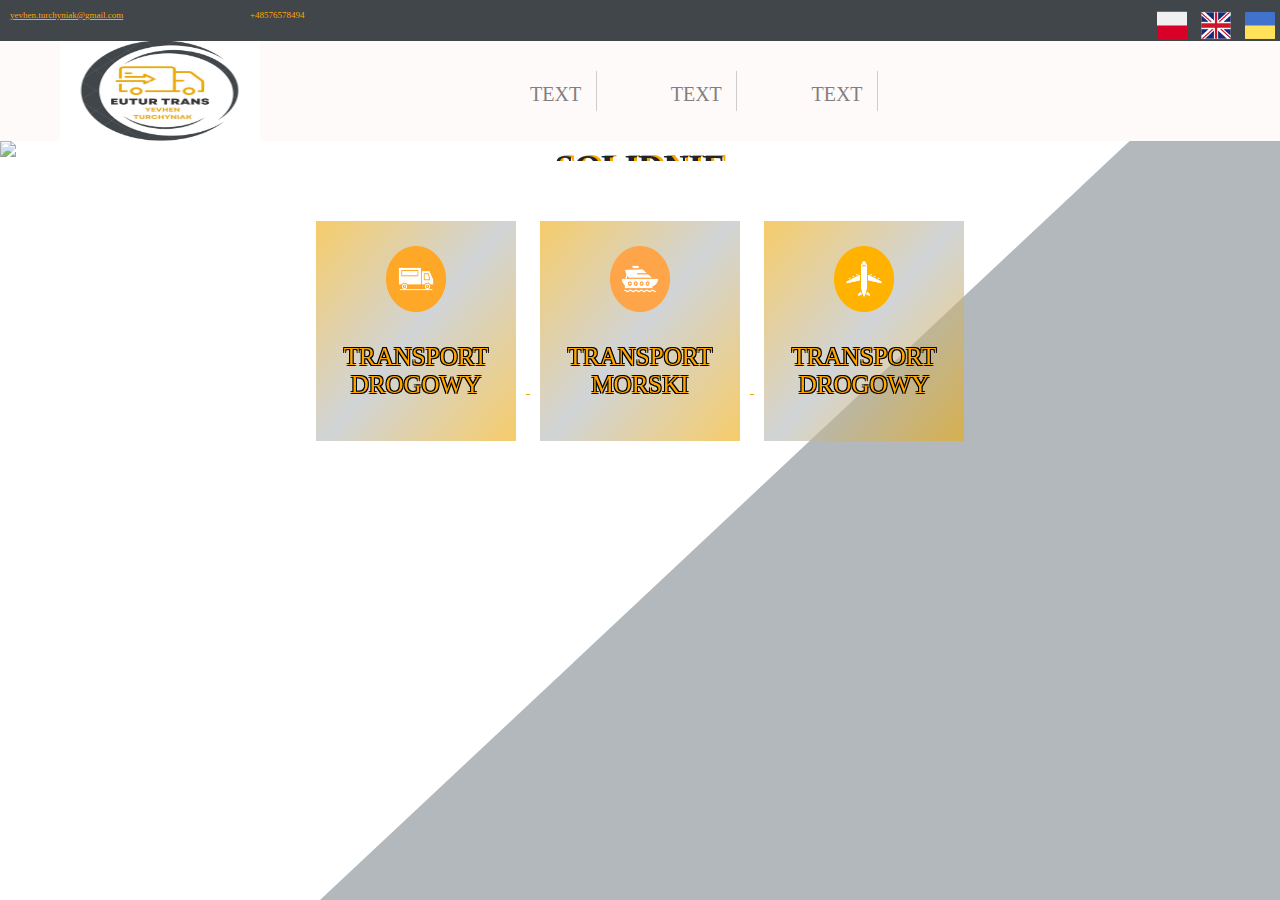
==== index.html @ 4db9ac67 "Add files via upload" ====
<!DOCTYPE html>
<html>
<head>
	<meta charset="utf-8">
	<link rel="stylesheet" type="text/css" href="style.css">
	<script type="text/javascript" src="jquery-3.4.1.min.js"></script>
	<script type="text/javascript" src="script.js"></script>
	<title>Site 17-20</title>
</head>
<body>
	<div id="top" >
		<div class="contact"><a href="https://mail.google.com/mail/?view=cm&fs=1&to=yevhen.turchyniak@gmail.com">yevhen.turchyniak@gmail.com</a></div>
		<div id="nomer" class="contact">+48576578494</div>
		<a href="">
		<img src="1.png" class="top-img" >	
		</a>
		<a href="">
		<img src="2.png" class="top-img" >
		</a>
		<a href="">
		<img src="3.png" class="top-img" >
		</a>
	</div>
	<div id="top-menu">
	<a href="">
			<div id="top-menu-logo">
				<img src="photo_5449367738691738417_y.jpg" id="top-menu-logo-img">
			</div>
		</a>
		<a href="">
		<div id="top-menu-btn1" class="top-menu-btn">
			TEXT
		</div></a>
		<a href="">
		<div id="top-menu-btn2" class="top-menu-btn">
			TEXT
		</div></a>
		<a href="">
		<div id="top-menu-btn3" class="top-menu-btn">
			TEXT
		</div></a>
		<div id="box1" class="box">
		<img src="https://imageio.forbes.com/specials-images/imageserve/62865037ed89750d8fab7b9e/Transport-and-logistic-concept--Manager-and-engineer-checking-and-controlling/960x0.jpg?format=jpg&width=1440" id="box1-img">
		<div id="box1-title">
			<b><h1 id="text1">SZYBKO</h1> 
			<h1 id="text2">SOLIDNIE</h1>
			<h1 id="text3">GLOBALNIE</b></h1> 
			
		</div>
	</div>
	<div id="box7" class="box">
		<a href="" class="box-cartynki">
		<div id="box7-card1" class="box7-card">
			<img src="transport_drogowy.png" class="box7-card-img">
            <div id="box7-card-text">
            TRANSPORT
            DROGOWY
            </div>
		</div>
		</a>
		<a href="" class="box-cartynki">
			<div id="box7-card2" class="box7-card">
			<img src="transport_morski.png" class="box7-card-img">
            <div id="box7-card-text">
            	TRANSPORT
            	MORSKI
            </div>
		</div>
		</a>
		<a href="" class="box-cartynki">
			<div id="box7-card2" class="box7-card">
			<img src="samolot.png" class="box7-card-img">
            <div id="box7-card-text">
            	TRANSPORT
            	DROGOWY
            </div>
				</div>
		</a>
	</div>
</div>
</body>
</html>
---- style.css ----
.top-img{
padding: 5px;
width: 30px;
height: 30px;
}
a{
	color: orange
}
#nomer{
left: 250px;
	font-size: 9px;
	text-decoration: none;
	position: absolute;
	top: 10px;
	text-align: left;
	color: orange;
}
.contact{
	left: 10px;
	font-size: 9px;
	text-decoration: none;
	position: absolute;
	top: 10px;
	text-align: left;
	color: orange;
}
#top{
 background: #40464a;
  text-align: right;
    width: 100%;
    height: 41px;
    top: 0;
    z-index: 1000;
    position: relative;
    text-decoration: none;
}
body {
	margin: 0;
  background-color: white;
}

body::after {
	margin 0;
  content: '';
  position: fixed;
  top: 0;
  left: 0;
  right: 0;
  height: 100vh;
  clip-path: polygon(100% 0, 25% 100%, 100% 100%);
  background-color: #b2b8bc;
}
.top-img{
	height: 100%;

	
}
.top-img:hover{
	background-color: #201;
	box-shadow: 0 0 10px #304;
	transform: rotate(360deg);
}


#top-menu {
	margin: 0;
    background: snow;
    position: sticky;
    width: 100%;
    height: 100px;
    top: 0;
    z-index: 1000;
 }   
.top-menu-btn::after {
    content: '';
    display: inline-block;
    width: 1px;
    height: 40px; /* Висота ліній залежить від висоти кнопок */
    background-color: #ccc; /* Колір ліній */
    margin: 0 10px -10px; /* Відступи між лініями та текстом */
}


#top-menu-logo{
	top: 0px;
	height: 100%;
	overflow-y: hidden;
	position: absolute;
	left: 60px;
	transition-duration: 200ms;
	transition-property: box-shadow;
}
#top-menu-logo-img{

	width: 200px;
	height: 100%;
}

.top-menu-btn {
    position: relative;
    display: inline-block;
    margin: 20px;
    padding: 10px;
    height: 40px;
    color: #827f7f;
    font-size: 20px;
    left: 500px;
}

.top-menu-btn:hover {
    color: #fdd;
    text-shadow: 0 0 7px #f00;
}
#text1{
	position: absolute;
	top: 75%;
	transform: translate(-50%,-50%);
	left: 25%;
		font-size: 35px;
	text-shadow:   
        3px -1px 0 orange; /* Тінь з різними зсувами, щоб створити ефект обводки */
	font-family:Consolas ;
	color:#222527;
	text-align: left;
}
#text2{
	position: absolute;
	top: 25%;
	transform: translate(-50%,-50%);
	left: 50%;
		font-size: 35px;
	text-shadow:  
        3px -1px 0 orange;/* Тінь з різними зсувами, щоб створити ефект обводки */
	font-family:Consolas ;
	color:#222527;
	text-align: left;
}
#text3{
	position: absolute;
	top: 75%;
	transform: translate(-50%,-50%);
	left: 75%;
		font-size: 35px;
	text-shadow:   
        3px -1px 0 orange;
	font-family:Consolas ;
	color:#222527;
	text-align: left;
}
#box1-title{
	
}
#box1-img{
	width: 100%;
	opacity: 0.8;
}
.box{
	position: relative;
	width: 100%;
	overflow-x: hidden;
}
#box7{
	padding-top: 50px;
	padding-bottom: 50px;
	text-align: center;
	color: #fff;
}

.box7-card{
	text-decoration: none;
	font-size: 25px;
	text-shadow: 
        -1px -1px 0 #000,  
        1px -1px 0 #000,
        -1px 1px 0 #000,
        1px 1px 0 #000; /* Тінь з різними зсувами, щоб створити ефект обводки */
	font-family:Consolas ;
	color:orange;
	position: relative;
	background: linear-gradient(130deg, rgba(240,170,7,0.6), rgba(178,184,188,0.6), rgba(240,170,7,0.6));
	height: 220px;
	width: 200px;
	margin: 10px;
	display: inline-block;
	transition-duration: 200ms;
	transition-property: transform,box-shadow;
}
.box7-card:hover{
	transform:translateY(-10px); 
	box-shadow: 0 20px 20px #000;
}
.box7-card-img{
	margin:20px;
	padding: 5px;
	height: 30%;
	width: 30%;
}
.box7-card-text{
	text-align: center;
}
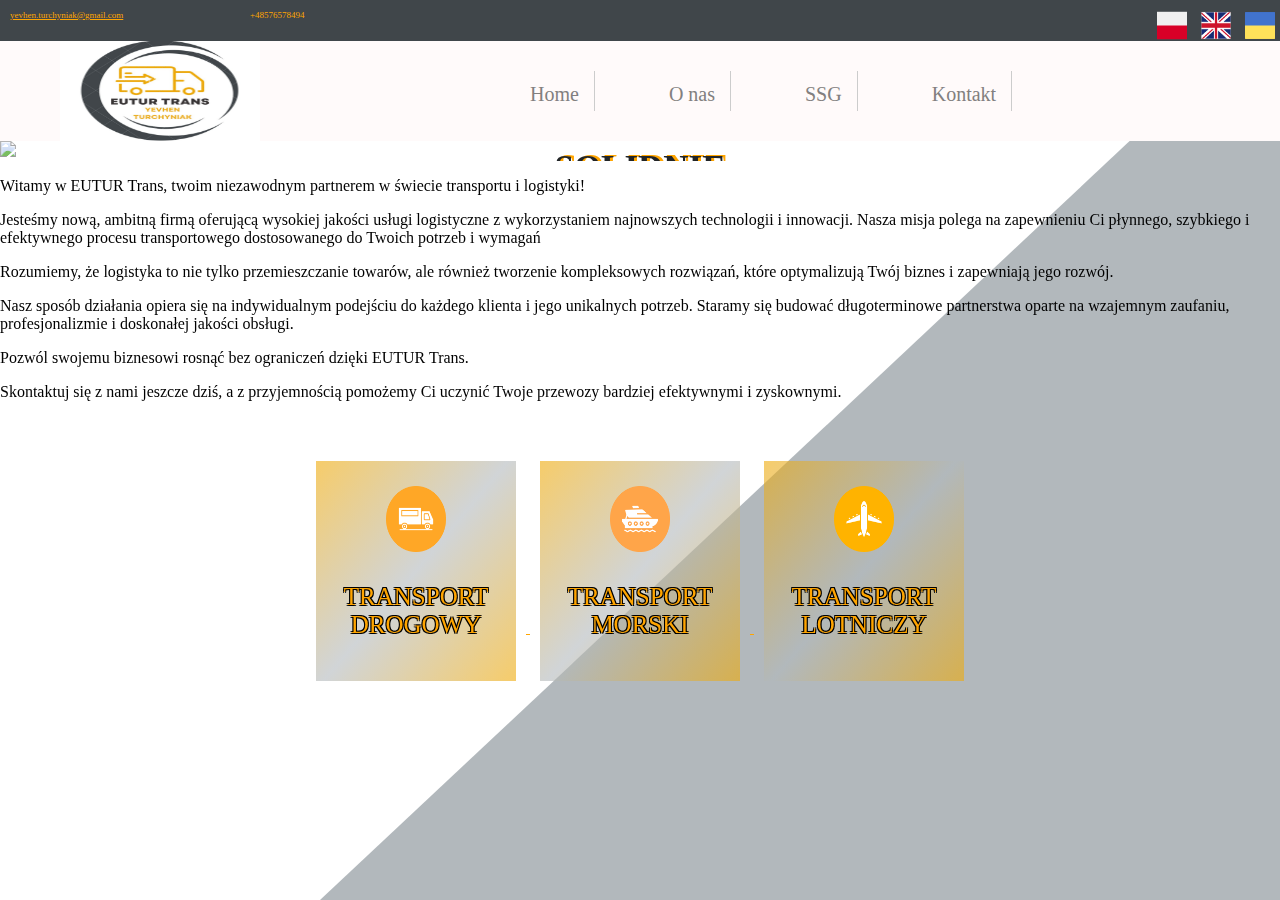
==== commit 4d64855f: "Add files via upload" ====
--- a/index.html
+++ b/index.html
@@ -1,11 +1,13 @@
 <!DOCTYPE html>
 <html>
 <head>
+
 	<meta charset="utf-8">
 	<link rel="stylesheet" type="text/css" href="style.css">
 	<script type="text/javascript" src="jquery-3.4.1.min.js"></script>
 	<script type="text/javascript" src="script.js"></script>
-	<title>Site 17-20</title>
+	<title>EUTURTrans</title>
+	 <link rel="stylesheet" href="style.css">
 </head>
 <body>
 	<div id="top" >
@@ -27,18 +29,27 @@
 				<img src="photo_5449367738691738417_y.jpg" id="top-menu-logo-img">
 			</div>
 		</a>
+
 		<a href="">
 		<div id="top-menu-btn1" class="top-menu-btn">
-			TEXT
+			Home
 		</div></a>
+
 		<a href="">
 		<div id="top-menu-btn2" class="top-menu-btn">
-			TEXT
+			O nas
 		</div></a>
+
+		<a href="">
+		<div id="top-menu-btn2" class="top-menu-btn">
+			SSG
+		</div></a>
+
 		<a href="">
 		<div id="top-menu-btn3" class="top-menu-btn">
-			TEXT
+			Kontakt
 		</div></a>
+
 		<div id="box1" class="box">
 		<img src="https://imageio.forbes.com/specials-images/imageserve/62865037ed89750d8fab7b9e/Transport-and-logistic-concept--Manager-and-engineer-checking-and-controlling/960x0.jpg?format=jpg&width=1440" id="box1-img">
 		<div id="box1-title">
@@ -48,8 +59,17 @@
 			
 		</div>
 	</div>
+		<div id="box4" class="box"><p>Witamy w EUTUR Trans, twoim niezawodnym partnerem w świecie transportu i logistyki!</p> 
+  Jesteśmy nową, ambitną firmą oferującą wysokiej jakości usługi logistyczne z wykorzystaniem najnowszych technologii i innowacji. 
+Nasza misja polega na zapewnieniu Ci płynnego, szybkiego i efektywnego procesu transportowego dostosowanego do Twoich potrzeb i wymagań
+ <p>Rozumiemy, że logistyka to nie tylko przemieszczanie towarów, ale również tworzenie kompleksowych rozwiązań, które optymalizują Twój biznes i zapewniają jego rozwój.</p>
+ Nasz sposób działania opiera się na indywidualnym podejściu do każdego klienta i jego unikalnych potrzeb. 
+Staramy się budować długoterminowe partnerstwa oparte na wzajemnym zaufaniu, profesjonalizmie i doskonałej jakości obsługi. 
+<p> Pozwól swojemu biznesowi rosnąć bez ograniczeń dzięki EUTUR Trans. </p>
+Skontaktuj się z nami jeszcze dziś, a z przyjemnością pomożemy Ci uczynić Twoje przewozy bardziej efektywnymi i zyskownymi.
+</div>
 	<div id="box7" class="box">
-		<a href="" class="box-cartynki">
+		<a href="C:\Zhenka\site2\\index2.html" class="box-cartynki">
 		<div id="box7-card1" class="box7-card">
 			<img src="transport_drogowy.png" class="box7-card-img">
             <div id="box7-card-text">
@@ -72,11 +92,10 @@
 			<img src="samolot.png" class="box7-card-img">
             <div id="box7-card-text">
             	TRANSPORT
-            	DROGOWY
+            	LOTNICZY
             </div>
 				</div>
 		</a>
 	</div>
-</div>
 </body>
 </html>
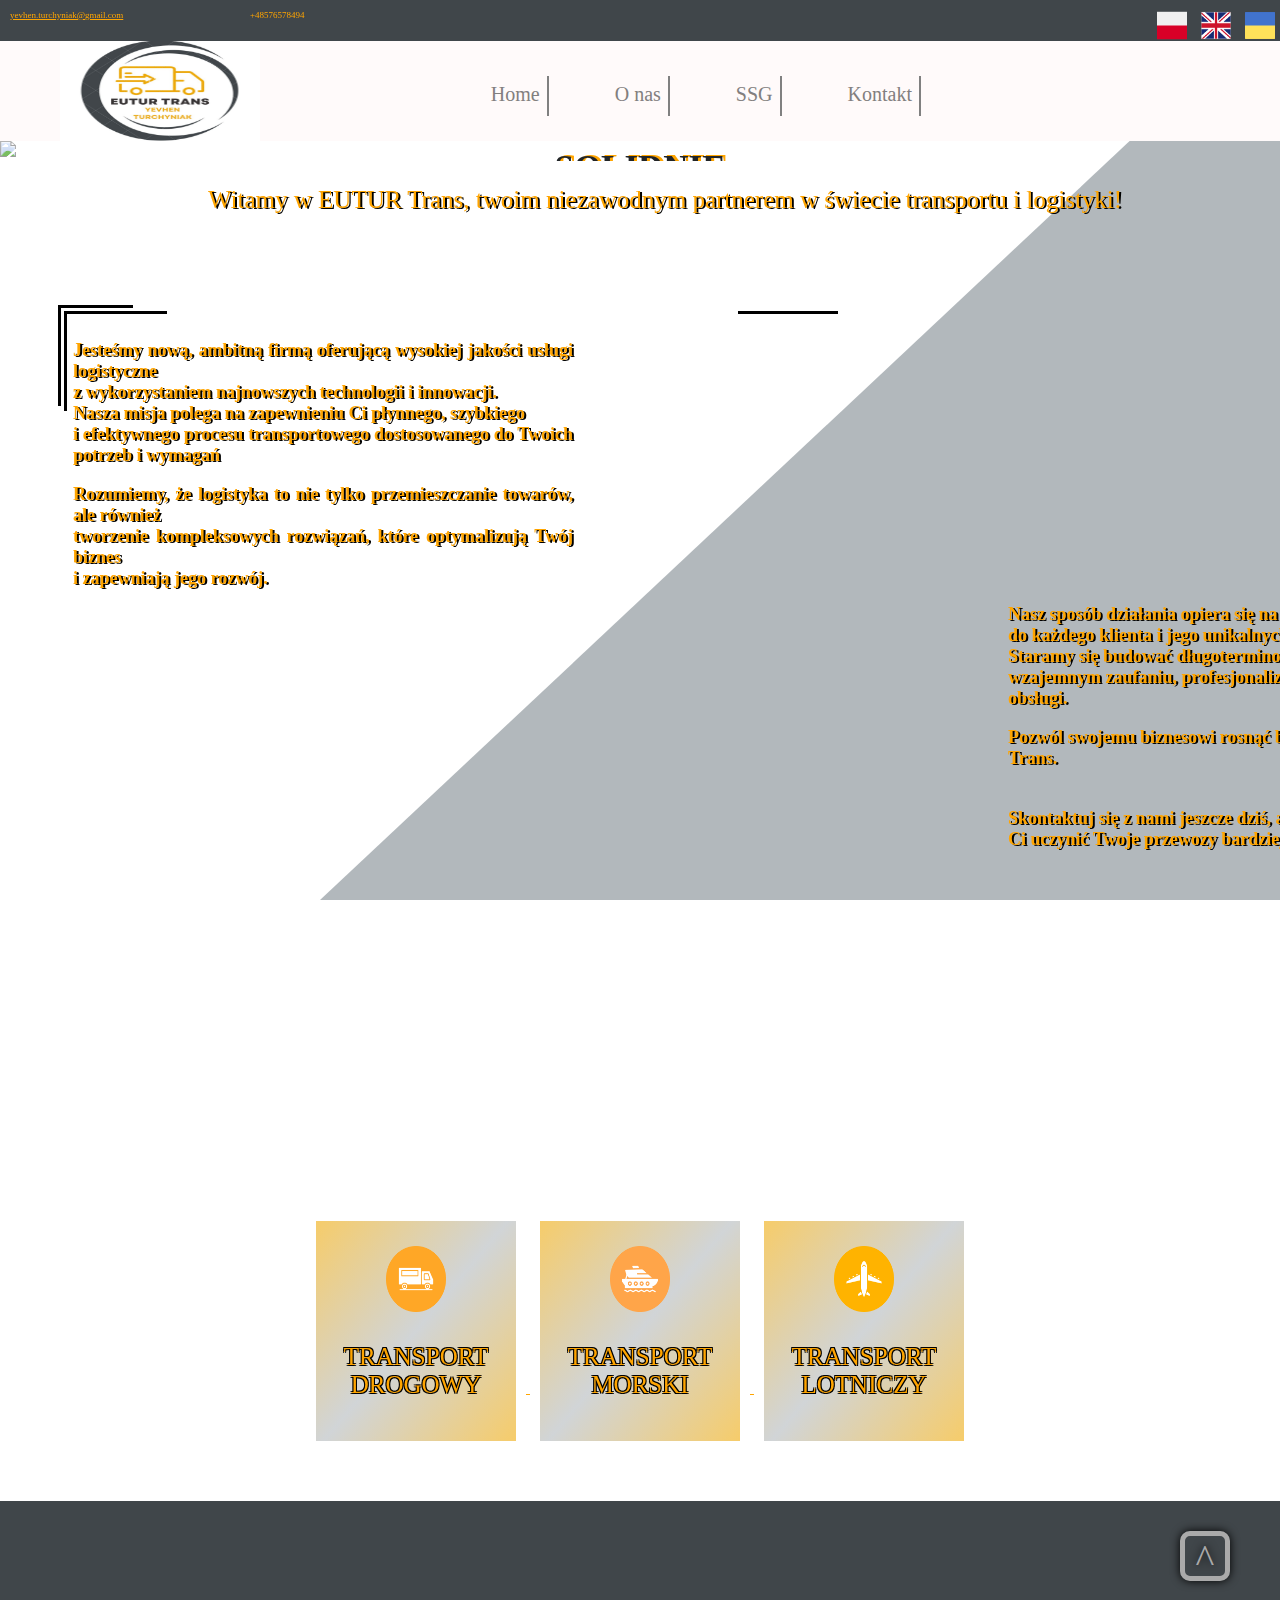
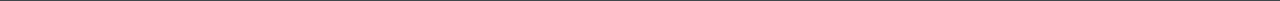
==== commit d52a8dcb: "Add files via upload" ====
--- a/index.html
+++ b/index.html
@@ -40,7 +40,7 @@
 			O nas
 		</div></a>
 
-		<a href="">
+		<a href="ssg.html">
 		<div id="top-menu-btn2" class="top-menu-btn">
 			SSG
 		</div></a>
@@ -59,17 +59,29 @@
 			
 		</div>
 	</div>
-		<div id="box4" class="box"><p>Witamy w EUTUR Trans, twoim niezawodnym partnerem w świecie transportu i logistyki!</p> 
-  Jesteśmy nową, ambitną firmą oferującą wysokiej jakości usługi logistyczne z wykorzystaniem najnowszych technologii i innowacji. 
-Nasza misja polega na zapewnieniu Ci płynnego, szybkiego i efektywnego procesu transportowego dostosowanego do Twoich potrzeb i wymagań
- <p>Rozumiemy, że logistyka to nie tylko przemieszczanie towarów, ale również tworzenie kompleksowych rozwiązań, które optymalizują Twój biznes i zapewniają jego rozwój.</p>
- Nasz sposób działania opiera się na indywidualnym podejściu do każdego klienta i jego unikalnych potrzeb. 
-Staramy się budować długoterminowe partnerstwa oparte na wzajemnym zaufaniu, profesjonalizmie i doskonałej jakości obsługi. 
-<p> Pozwól swojemu biznesowi rosnąć bez ograniczeń dzięki EUTUR Trans. </p>
-Skontaktuj się z nami jeszcze dziś, a z przyjemnością pomożemy Ci uczynić Twoje przewozy bardziej efektywnymi i zyskownymi.
+		<div id="box4" class="box">
+			<p id="zalupok">Witamy w EUTUR Trans, twoim niezawodnym partnerem w świecie transportu i logistyki!</p>
+			
+ 	<div id="horizontal"></div>
+ 	<div class="horizontal"></div>
+ 	<div class="horizontal1"></div>
+ 	<div id="vertical"></div>
+ 	<div class="vertical"></div>
+ 	<div class="vertical1"></div>
+ 	<div id="horizontal1"></div>
+ 	<div id="vertical1"></div>
+			<h1 id="text4"><p></p> <br>
+  Jesteśmy nową, ambitną firmą oferującą wysokiej jakości usługi logistyczne<br> z wykorzystaniem najnowszych technologii i innowacji. <br>
+Nasza misja polega na zapewnieniu Ci płynnego, szybkiego<br> i efektywnego procesu transportowego dostosowanego do Twoich potrzeb i wymagań<br>
+ <p>Rozumiemy, że logistyka to nie tylko przemieszczanie towarów, ale również <br>tworzenie kompleksowych rozwiązań, które optymalizują Twój biznes<br> i zapewniają jego rozwój.</p></h1>
+
+ <h1 id="text5">Nasz sposób działania opiera się na indywidualnym podejściu<br> do każdego klienta i jego unikalnych potrzeb. <br>
+Staramy się budować długoterminowe partnerstwa oparte na <br>wzajemnym zaufaniu, profesjonalizmie i doskonałej jakości obsługi. 
+<p> Pozwól swojemu biznesowi rosnąć bez ograniczeń dzięki EUTUR Trans. </p><br>
+Skontaktuj się z nami jeszcze dziś, a z przyjemnością pomożemy<br> Ci uczynić Twoje przewozy bardziej efektywnymi i zyskownymi.<h1>
 </div>
 	<div id="box7" class="box">
-		<a href="C:\Zhenka\site2\\index2.html" class="box-cartynki">
+		<a href="index2.html" class="box-cartynki">
 		<div id="box7-card1" class="box7-card">
 			<img src="transport_drogowy.png" class="box7-card-img">
             <div id="box7-card-text">
@@ -78,7 +90,7 @@
             </div>
 		</div>
 		</a>
-		<a href="" class="box-cartynki">
+		<a href="more.html" class="box-cartynki">
 			<div id="box7-card2" class="box7-card">
 			<img src="transport_morski.png" class="box7-card-img">
             <div id="box7-card-text">
@@ -87,7 +99,7 @@
             </div>
 		</div>
 		</a>
-		<a href="" class="box-cartynki">
+		<a href="samolot.html" class="box-cartynki">
 			<div id="box7-card2" class="box7-card">
 			<img src="samolot.png" class="box7-card-img">
             <div id="box7-card-text">
@@ -97,5 +109,10 @@
 				</div>
 		</a>
 	</div>
+	<div id="footer" class="box">
+<a href="#top-menu">
+			<div id="from-f-to-top">^</div>
+		</a>
+	</div>
 </body>
 </html>
--- a/style.css
+++ b/style.css
@@ -35,10 +35,10 @@
     text-decoration: none;
 }
 body {
+	overflow-x: hidden;
 	margin: 0;
-  background-color: white;
-}
-
+  background-color:white;
+}
 body::after {
 	margin 0;
   content: '';
@@ -50,18 +50,16 @@
   clip-path: polygon(100% 0, 25% 100%, 100% 100%);
   background-color: #b2b8bc;
 }
+
 .top-img{
 	height: 100%;
 
 	
 }
 .top-img:hover{
-	background-color: #201;
-	box-shadow: 0 0 10px #304;
-	transform: rotate(360deg);
-}
-
-
+	background-color: silver;
+	
+}
 #top-menu {
 	margin: 0;
     background: snow;
@@ -74,10 +72,10 @@
 .top-menu-btn::after {
     content: '';
     display: inline-block;
-    width: 1px;
+    width: 2px;
     height: 40px; /* Висота ліній залежить від висоти кнопок */
-    background-color: #ccc; /* Колір ліній */
-    margin: 0 10px -10px; /* Відступи між лініями та текстом */
+    background-color: gray; /* Колір ліній */
+    margin: 5px 2px -15px; /* Відступи між лініями та текстом */
 }
 
 
@@ -92,24 +90,24 @@
 }
 #top-menu-logo-img{
 
-	width: 200px;
-	height: 100%;
-}
-
+	width: 200px; 
+	height: 100%; 
+} 
 .top-menu-btn {
-    position: relative;
-    display: inline-block;
-    margin: 20px;
-    padding: 10px;
-    height: 40px;
-    color: #827f7f;
-    font-size: 20px;
-    left: 500px;
-}
+ position: relative; 
+ display:inline-block; 
+ margin: 20px; 
+ padding: 10px;
+ height: 40px; 
+ color: #827f7f;
+font-size: 20px;
+ left: 36%;
+  }
 
 .top-menu-btn:hover {
-    color: #fdd;
-    text-shadow: 0 0 7px #f00;
+	
+    color: #3b3938;
+    text-shadow: 0 0 7px #827f7e;
 }
 #text1{
 	position: absolute;
@@ -160,14 +158,14 @@
 	overflow-x: hidden;
 }
 #box7{
-	padding-top: 50px;
+	padding-top: 250px;
 	padding-bottom: 50px;
 	text-align: center;
 	color: #fff;
 }
 
 .box7-card{
-	text-decoration: none;
+	
 	font-size: 25px;
 	text-shadow: 
         -1px -1px 0 #000,  
@@ -184,6 +182,7 @@
 	display: inline-block;
 	transition-duration: 200ms;
 	transition-property: transform,box-shadow;
+	text-decoration: none;
 }
 .box7-card:hover{
 	transform:translateY(-10px); 
@@ -196,5 +195,119 @@
 	width: 30%;
 }
 .box7-card-text{
+	text-decoration: none;
 	text-align: center;
 }
+#box4{
+	height: 800px;
+	position: relative;
+	width: 100%;
+	left: 58px;
+	text-align: left;
+	font-size:21px;
+	text-shadow: 
+        2px 1px 0 #000;  
+	font-family:Consolas ;
+	color:orange;
+
+}
+#text4{
+position: relative;
+width: 500px;
+	top: 215px;
+	transform: translate(-50%,-50%);
+	left: 265px;
+font-size: 18px;
+	text-shadow: 
+        2px 1px 0 #000;  
+	font-family:Consolas ;
+	color:orange;
+	flex: 1;
+	text-align: justify;
+	
+}
+#text5{
+
+position: relative;
+	top: 25%;
+	transform: translate(-50%,-50%);
+	left: 1200px;
+font-size: 18px;
+	text-shadow: 
+        2px 1px 0 #000;  
+	font-family:Consolas ;
+	color:orange;
+	width: 500px;
+     
+}
+#zalupok{
+	font-size: 25px;
+	position: relative;
+	left: 150px;
+}
+.vertical{
+	position: absolute;
+	top: 150px; 
+	left: 6px;
+	height: 100px;
+	width: 3px;
+	background:black;	
+}
+#vertical{
+	position: absolute;
+	top: 145px; 
+	height: 100px;
+	width: 3px;
+	background:black;	
+}
+.horizontal{
+
+	position: absolute;
+	left: 9px;
+	top: 150px;
+	height: 3px;
+	width: 100px;
+	background: black;
+}
+#horizontal{
+	position: absolute;
+	top: 144px;
+	height: 3px;
+	width: 75px;
+	background: black;
+}
+.horizontal1{
+		position: absolute;
+	right: 500px;
+	top: 150px;
+	height: 3px;
+	width: 100px;
+	background: black;
+}
+#footer{
+	padding: 50px;
+	background-color: #40464a;
+	font-size: 35px;
+	text-decoration: none;
+
+}
+#from-f-to-top{
+	position: absolute;
+	right: 150px;
+	top: 30px;
+	width: 40px;
+	height:40px;
+	border:solid 5px #aaa;
+	border-radius: 10px;
+	text-align: center;
+	font-size: 40px;
+	color: #aaa;
+	box-shadow: 0 0 10px #000;
+	text-shadow: 0 0 10px #000;
+	transition-duration: 200ms;
+	transition-property: border-color , color;
+}
+#from-f-to-top:hover{
+	border-color: #ffa613;
+	color: #ffa613;
+}--- a/style.css
+++ b/style.css
@@ -35,10 +35,10 @@
     text-decoration: none;
 }
 body {
+	overflow-x: hidden;
 	margin: 0;
-  background-color: white;
-}
-
+  background-color:white;
+}
 body::after {
 	margin 0;
   content: '';
@@ -50,18 +50,16 @@
   clip-path: polygon(100% 0, 25% 100%, 100% 100%);
   background-color: #b2b8bc;
 }
+
 .top-img{
 	height: 100%;
 
 	
 }
 .top-img:hover{
-	background-color: #201;
-	box-shadow: 0 0 10px #304;
-	transform: rotate(360deg);
-}
-
-
+	background-color: silver;
+	
+}
 #top-menu {
 	margin: 0;
     background: snow;
@@ -74,10 +72,10 @@
 .top-menu-btn::after {
     content: '';
     display: inline-block;
-    width: 1px;
+    width: 2px;
     height: 40px; /* Висота ліній залежить від висоти кнопок */
-    background-color: #ccc; /* Колір ліній */
-    margin: 0 10px -10px; /* Відступи між лініями та текстом */
+    background-color: gray; /* Колір ліній */
+    margin: 5px 2px -15px; /* Відступи між лініями та текстом */
 }
 
 
@@ -92,24 +90,24 @@
 }
 #top-menu-logo-img{
 
-	width: 200px;
-	height: 100%;
-}
-
+	width: 200px; 
+	height: 100%; 
+} 
 .top-menu-btn {
-    position: relative;
-    display: inline-block;
-    margin: 20px;
-    padding: 10px;
-    height: 40px;
-    color: #827f7f;
-    font-size: 20px;
-    left: 500px;
-}
+ position: relative; 
+ display:inline-block; 
+ margin: 20px; 
+ padding: 10px;
+ height: 40px; 
+ color: #827f7f;
+font-size: 20px;
+ left: 36%;
+  }
 
 .top-menu-btn:hover {
-    color: #fdd;
-    text-shadow: 0 0 7px #f00;
+	
+    color: #3b3938;
+    text-shadow: 0 0 7px #827f7e;
 }
 #text1{
 	position: absolute;
@@ -160,14 +158,14 @@
 	overflow-x: hidden;
 }
 #box7{
-	padding-top: 50px;
+	padding-top: 250px;
 	padding-bottom: 50px;
 	text-align: center;
 	color: #fff;
 }
 
 .box7-card{
-	text-decoration: none;
+	
 	font-size: 25px;
 	text-shadow: 
         -1px -1px 0 #000,  
@@ -184,6 +182,7 @@
 	display: inline-block;
 	transition-duration: 200ms;
 	transition-property: transform,box-shadow;
+	text-decoration: none;
 }
 .box7-card:hover{
 	transform:translateY(-10px); 
@@ -196,5 +195,119 @@
 	width: 30%;
 }
 .box7-card-text{
+	text-decoration: none;
 	text-align: center;
 }
+#box4{
+	height: 800px;
+	position: relative;
+	width: 100%;
+	left: 58px;
+	text-align: left;
+	font-size:21px;
+	text-shadow: 
+        2px 1px 0 #000;  
+	font-family:Consolas ;
+	color:orange;
+
+}
+#text4{
+position: relative;
+width: 500px;
+	top: 215px;
+	transform: translate(-50%,-50%);
+	left: 265px;
+font-size: 18px;
+	text-shadow: 
+        2px 1px 0 #000;  
+	font-family:Consolas ;
+	color:orange;
+	flex: 1;
+	text-align: justify;
+	
+}
+#text5{
+
+position: relative;
+	top: 25%;
+	transform: translate(-50%,-50%);
+	left: 1200px;
+font-size: 18px;
+	text-shadow: 
+        2px 1px 0 #000;  
+	font-family:Consolas ;
+	color:orange;
+	width: 500px;
+     
+}
+#zalupok{
+	font-size: 25px;
+	position: relative;
+	left: 150px;
+}
+.vertical{
+	position: absolute;
+	top: 150px; 
+	left: 6px;
+	height: 100px;
+	width: 3px;
+	background:black;	
+}
+#vertical{
+	position: absolute;
+	top: 145px; 
+	height: 100px;
+	width: 3px;
+	background:black;	
+}
+.horizontal{
+
+	position: absolute;
+	left: 9px;
+	top: 150px;
+	height: 3px;
+	width: 100px;
+	background: black;
+}
+#horizontal{
+	position: absolute;
+	top: 144px;
+	height: 3px;
+	width: 75px;
+	background: black;
+}
+.horizontal1{
+		position: absolute;
+	right: 500px;
+	top: 150px;
+	height: 3px;
+	width: 100px;
+	background: black;
+}
+#footer{
+	padding: 50px;
+	background-color: #40464a;
+	font-size: 35px;
+	text-decoration: none;
+
+}
+#from-f-to-top{
+	position: absolute;
+	right: 150px;
+	top: 30px;
+	width: 40px;
+	height:40px;
+	border:solid 5px #aaa;
+	border-radius: 10px;
+	text-align: center;
+	font-size: 40px;
+	color: #aaa;
+	box-shadow: 0 0 10px #000;
+	text-shadow: 0 0 10px #000;
+	transition-duration: 200ms;
+	transition-property: border-color , color;
+}
+#from-f-to-top:hover{
+	border-color: #ffa613;
+	color: #ffa613;
+}